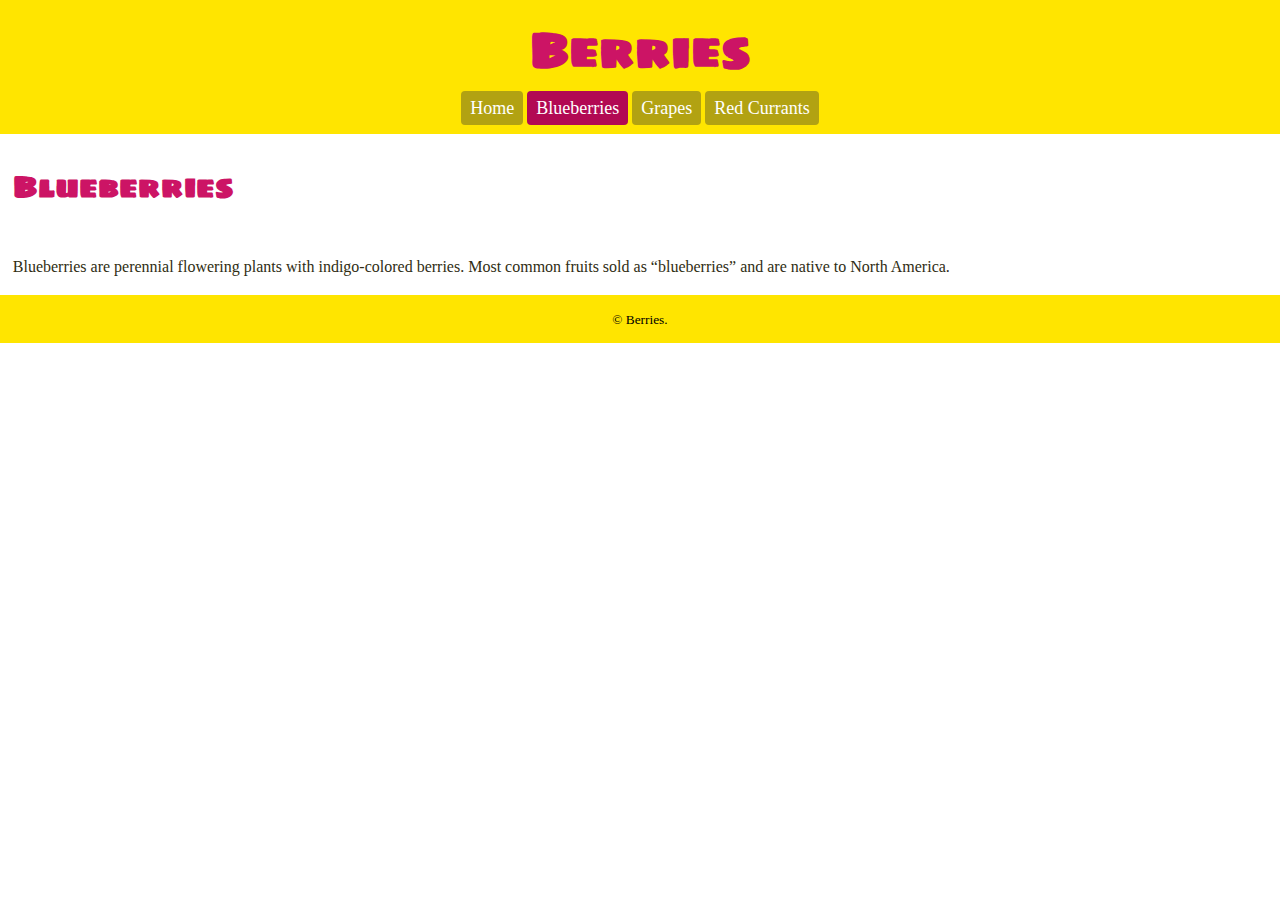
==== blueberries.html @ c9170b72 "Add initial attempt at the assignment" ====
<!DOCTYPE html>
<html lang="en-ca">
<head>
  <meta charset="utf-8">
  <title>Blueberries - Berries</title>
  <meta name="viewport" content="width=device-width,initial-scale=1">
  <link href="css/main.css" rel="stylesheet">
  <link href="https://fonts.googleapis.com/css?family=Sigmar+One" rel="stylesheet">
</head>
<body>
  <header>
    <h1>Berries</h1>
    <nav>
      <ul class="btn">
        <li><a href="index.html" alt="">Home</a></li>
        <li><a class="current" href="blueberries.html" alt="">Blueberries</a></li>
        <li><a href="grapes.html" alt="">Grapes</a></li>
        <li><a href="red-currands.html" alt="">Red Currants</a></li>
      </ul>
    </nav>
  </header>

  <main>
    <h2>Blueberries</h2>
    <img class="img" src="images/blueberries.jpg" alt="">
    <p>Blueberries are perennial flowering plants with indigo-colored berries. Most common fruits sold as “blueberries” and are native to North America.</p>
  </main>

  <footer>
    <small>© Berries.</small>
  </footer>
</body>
</html>
---- css/main.css ----
html {
  box-sizing: border-box;
  line-height: 1.5;
  font-family: Georgia, serif;
}

*, *::before, *::after {
  box-sizing: inherit;
}

body {
  margin: 0;
}
header {
  margin: 0;
  padding: .25rem;
  background-color: #ffe500;
}

footer {
  text-align: center;
  background-color: #ffe500;
}

h1 {
  margin: 0;
  padding: .2em;
  text-align: center;
  color: #cc1465;
  font-size: 3rem;
  font-family: Sigmar One, cursive;
}

main {
  padding: 0 .5em;
  margin: 0 .3em;
  color: #2f2d13;
}

h2 {
  margin: 0;
  color: #cc1465;
  font-size: 1.875rem;
  font-family: Sigmar One, cursive;
  padding: 1em 0;
}

footer {
  padding: .75em;
}

nav {
  margin: 0;
  padding: 0;
  text-align: center;
}

nav a {
  color: #fff;
  text-decoration: none;
}

.btn {
  margin: 0;
  padding: 0 0 .5rem;
}

.btn li {
  display: inline-block;
  list-style-type: none;
}

.btn li a {
  font-size: 1.125rem;
  padding: .4em .5em .4em;
  background-color: #b2a212;
  border-radius: 4px;
}

.btn li a:hover {
  background-color: #cc1465;
}

.btn .current {
  background-color: #b20953;
}

main .img {
  display: block;
  margin: auto;
  padding-right: 1.6em;
  width: 400px;
}
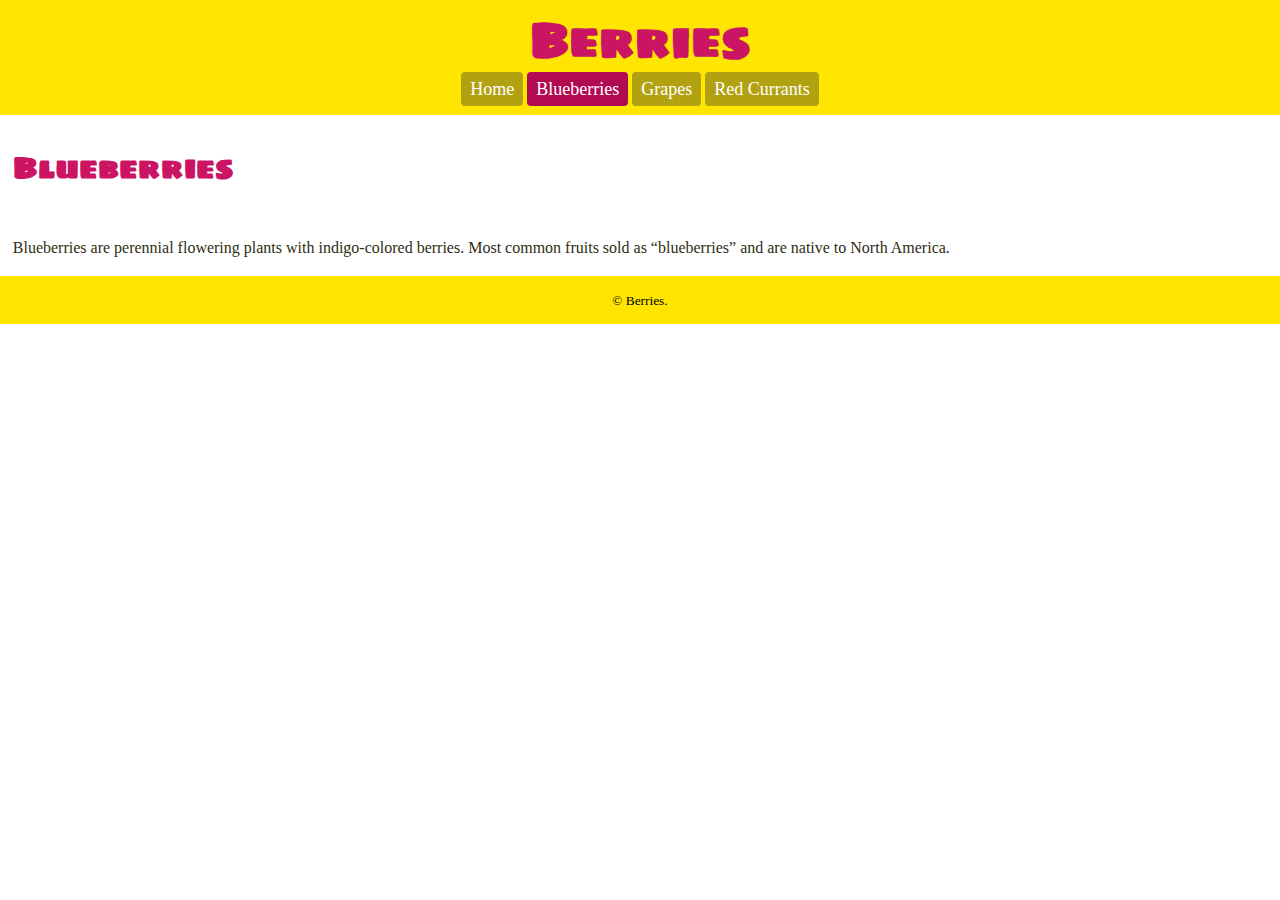
==== commit a6d2945d: "Fix spelling error in 'red-currants.html'" ====
--- a/blueberries.html
+++ b/blueberries.html
@@ -12,17 +12,17 @@
     <h1>Berries</h1>
     <nav>
       <ul class="btn">
-        <li><a href="index.html" alt="">Home</a></li>
-        <li><a class="current" href="blueberries.html" alt="">Blueberries</a></li>
-        <li><a href="grapes.html" alt="">Grapes</a></li>
-        <li><a href="red-currands.html" alt="">Red Currants</a></li>
+        <li><a href="index.html">Home</a></li>
+        <li><a class="current" href="blueberries.html">Blueberries</a></li>
+        <li><a href="grapes.html">Grapes</a></li>
+        <li><a href="red-currants.html">Red Currants</a></li>
       </ul>
     </nav>
   </header>
 
   <main>
     <h2>Blueberries</h2>
-    <img class="img" src="images/blueberries.jpg" alt="">
+    <img src="images/blueberries.jpg" alt="">
     <p>Blueberries are perennial flowering plants with indigo-colored berries. Most common fruits sold as “blueberries” and are native to North America.</p>
   </main>
 
--- a/css/main.css
+++ b/css/main.css
@@ -11,6 +11,7 @@
 body {
   margin: 0;
 }
+
 header {
   margin: 0;
   padding: .25rem;
@@ -19,16 +20,17 @@
 
 footer {
   text-align: center;
+  padding: .75em;
   background-color: #ffe500;
 }
 
 h1 {
   margin: 0;
-  padding: .2em;
+  padding: 0 .2em;
   text-align: center;
   color: #cc1465;
   font-size: 3rem;
-  font-family: Sigmar One, cursive;
+  font-family: "Sigmar One", sans-serif;
 }
 
 main {
@@ -41,12 +43,8 @@
   margin: 0;
   color: #cc1465;
   font-size: 1.875rem;
-  font-family: Sigmar One, cursive;
+  font-family: "Sigmar One", sans-serif;
   padding: 1em 0;
-}
-
-footer {
-  padding: .75em;
 }
 
 nav {
@@ -72,7 +70,7 @@
 
 .btn li a {
   font-size: 1.125rem;
-  padding: .4em .5em .4em;
+  padding: .4em .5em;
   background-color: #b2a212;
   border-radius: 4px;
 }
@@ -85,7 +83,7 @@
   background-color: #b20953;
 }
 
-main .img {
+img {
   display: block;
   margin: auto;
   padding-right: 1.6em;
